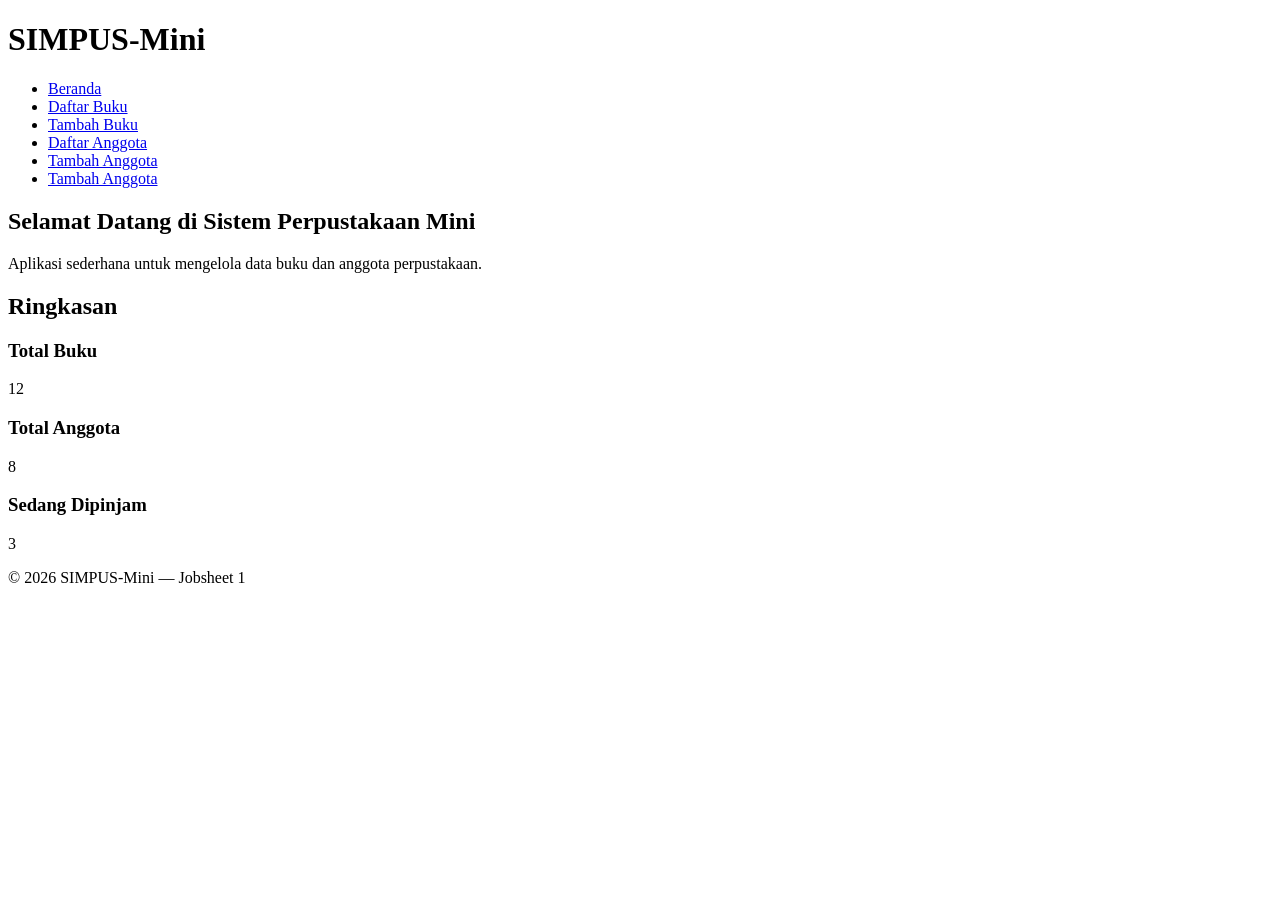
==== jobsheet-01/index.html @ b0615e66 "Jobsheet 1" ====
<!DOCTYPE html>
<html lang="id">
<head>
    <meta charset="UTF-8">
    <title>SIMPUS-Mini | Beranda</title>
</head>
<body>
    <header>
        <h1>SIMPUS-Mini</h1>
        <nav>
            <ul>
                <li><a href="index.html">Beranda</a></li>
                <li><a href="buku/list.html">Daftar Buku</a></li>
                <li><a href="buku/tambah.html">Tambah Buku</a></li>
                <li><a href="anggota/list.html">Daftar Anggota</a></li>
                <li><a href="Daftar Anggota">Tambah Anggota</a></li>
                <li><a href="Tambah Anggota">Tambah Anggota</a></li>
            </ul>
        </nav>
    </header>

    <main>
        <section>
            <h2>Selamat Datang di Sistem Perpustakaan Mini</h2>
            <p>Aplikasi sederhana untuk mengelola data buku dan anggota perpustakaan.</p>
        </section>

        <section>
            <h2>Ringkasan</h2>
            <article>
                <h3>Total Buku</h3>
                <p>12</p>
            </article>
            <article>
                <h3>Total Anggota</h3>
                <p>8</p>
            </article>
            <article>
                <h3>Sedang Dipinjam</h3>
                <p>3</p>
            </article>
        </section>
    </main>

    <footer>
        <p>&copy; 2026 SIMPUS-Mini &mdash; Jobsheet 1</p>
    </footer>
</body>
</html>
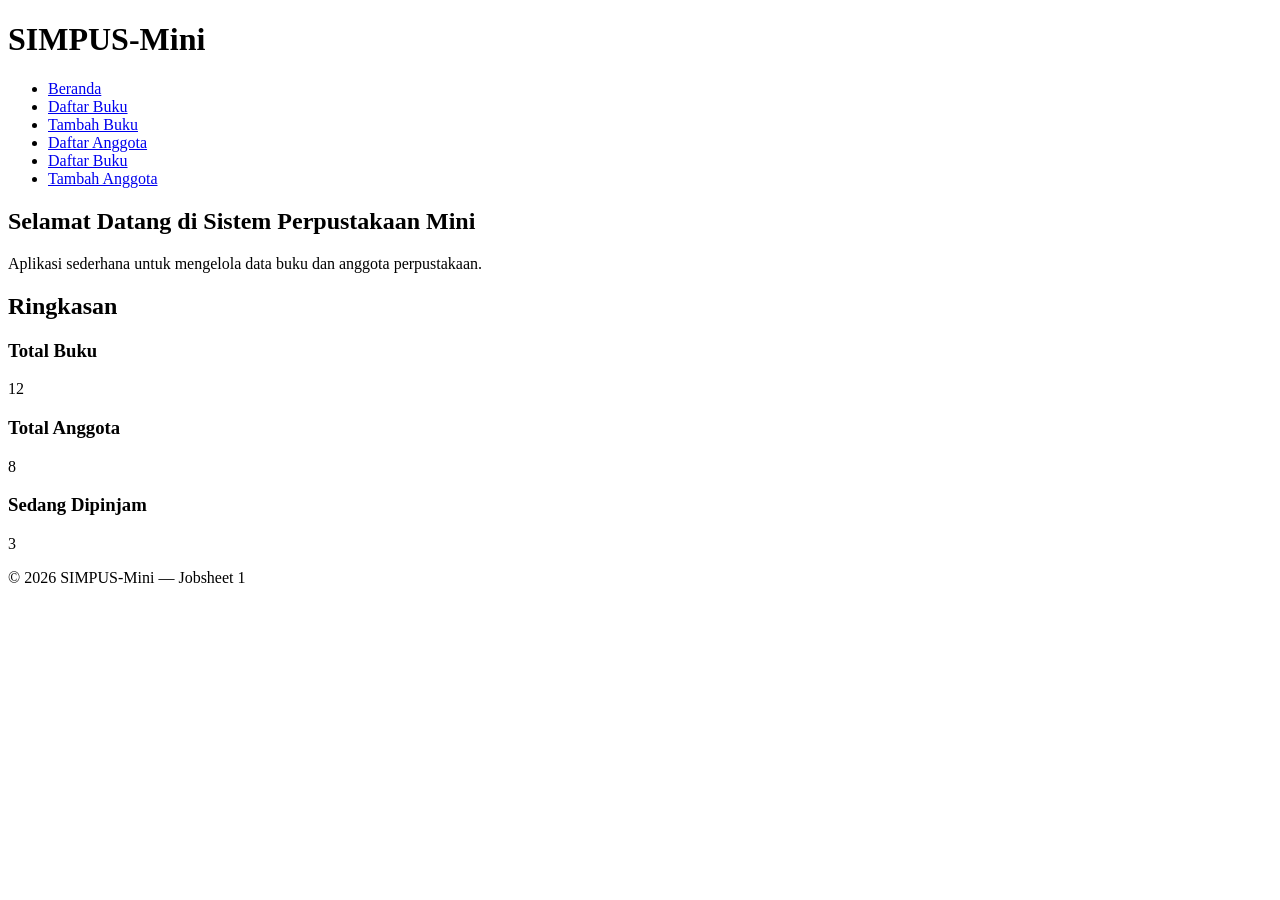
==== commit 4550187e: "Merge branch 'main' of https://github.com/ardiannnnnnn/PemrogramanWeb2026--Ardian-" ====
--- a/jobsheet-01/index.html
+++ b/jobsheet-01/index.html
@@ -13,7 +13,7 @@
                 <li><a href="buku/list.html">Daftar Buku</a></li>
                 <li><a href="buku/tambah.html">Tambah Buku</a></li>
                 <li><a href="anggota/list.html">Daftar Anggota</a></li>
-                <li><a href="Daftar Anggota">Tambah Anggota</a></li>
+                <li><a href="Daftar Anggota">Daftar Buku</a></li>
                 <li><a href="Tambah Anggota">Tambah Anggota</a></li>
             </ul>
         </nav>
